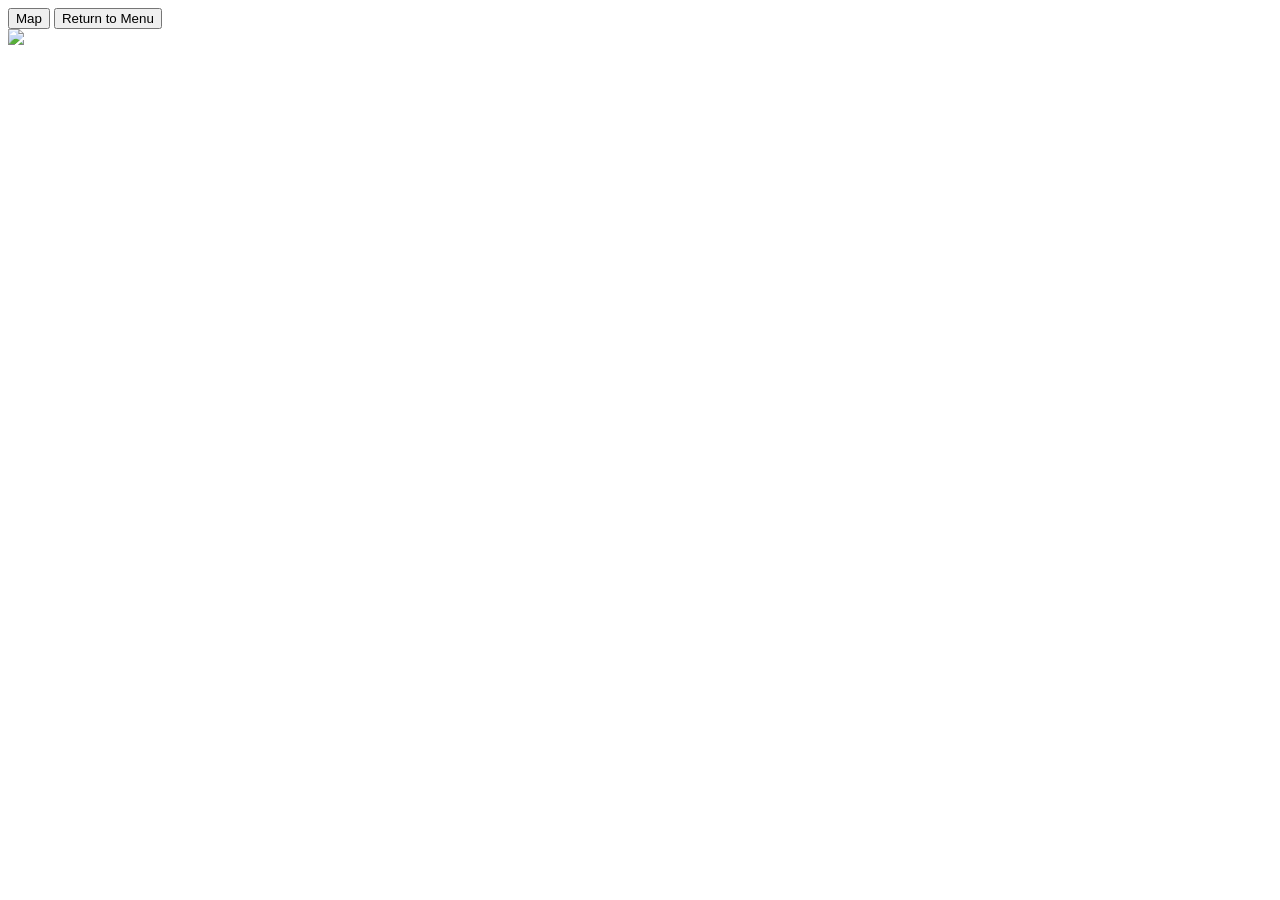
==== pages/rooms/frontEnt.html @ 1c6f824b "Rename frontEnt.html to pages/rooms/frontEnt.html" ====
<!DOCTYPE html>
<html>
  <head>
    <link rel = "stylesheet" href="../style.css">
  </head>
  <body>
    <div class="map" id = "map"> 
      <a class = "poi frontEnt current" id = "frontEntrance"> </a>
      <a class = "poi hallSpli" id = "hallSpli" href="./hallSpli.html"></a>
    </div>
    <div class = "helpBar"><button id = "togMap">Map</button>
    <a href="../index.html"> <button>Return to Menu</button> </a></div>
    <div class="room"> <img src="../../images/IMG_0586.jpeg"></div>
    <script src = "../index.js"></script>
  </body>
</html>
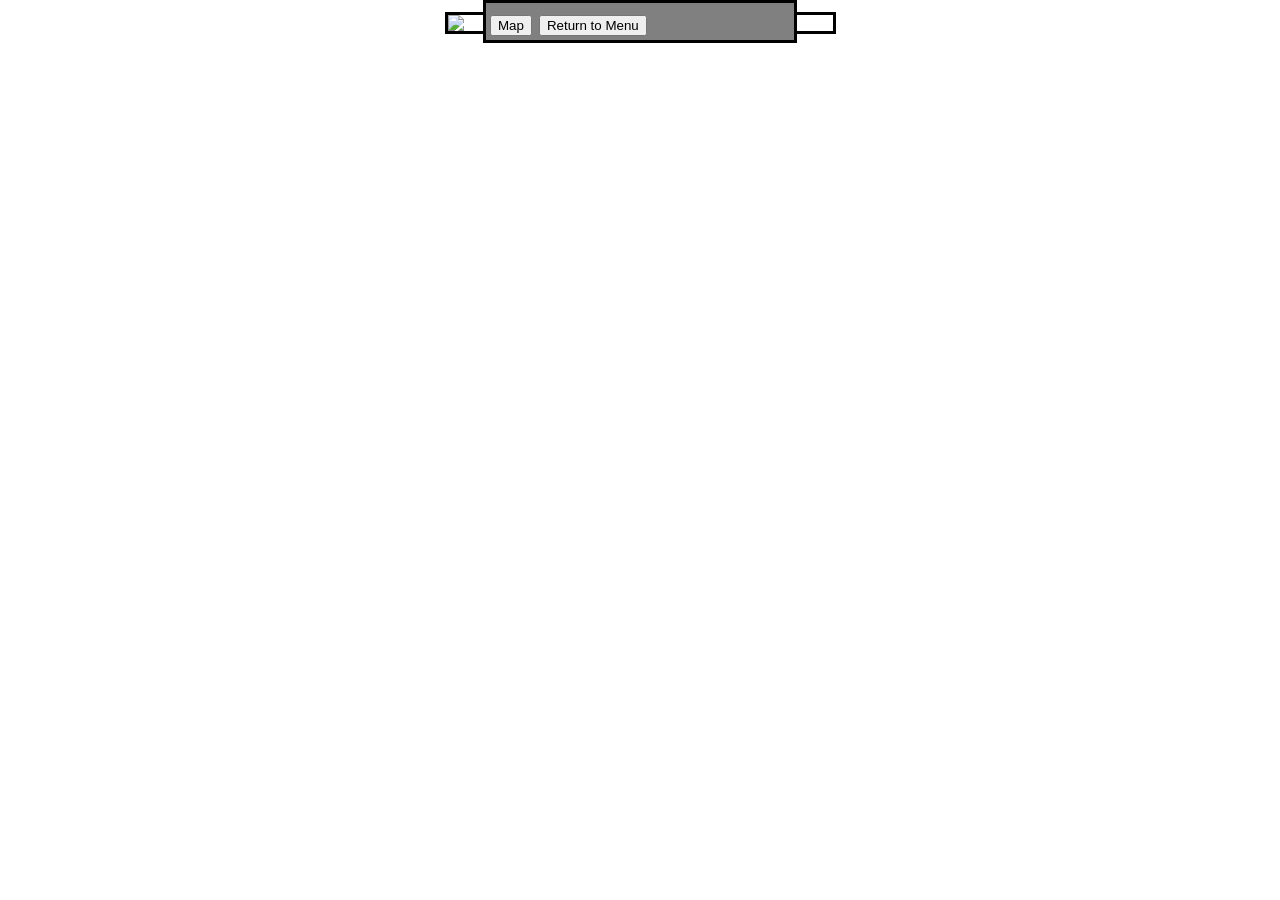
==== commit b2ff3774: "Update frontEnt.html" ====
--- a/pages/rooms/frontEnt.html
+++ b/pages/rooms/frontEnt.html
@@ -9,7 +9,7 @@
       <a class = "poi hallSpli" id = "hallSpli" href="./hallSpli.html"></a>
     </div>
     <div class = "helpBar"><button id = "togMap">Map</button>
-    <a href="../index.html"> <button>Return to Menu</button> </a></div>
+    <a href="../../index.html"> <button>Return to Menu</button> </a></div>
     <div class="room"> <img src="../../images/IMG_0586.jpeg"></div>
     <script src = "../index.js"></script>
   </body>
--- a/pages/style.css
+++ b/pages/style.css
@@ -0,0 +1,659 @@
+/* Main CSS File for Lake Catholic */
+
+/* Fonts */
+
+@import url('https://fonts.googleapis.com/css?family=DM+Serif+Display:400&display=swap');
+@import url('https://fonts.googleapis.com/css2?family=DM+Serif+Text&display=swap');
+@import url('https://fonts.googleapis.com/css?family=Source+Sans+Pro:400,600,700&display=swap');
+
+/* Font Families
+*  
+*  font-family: 'Source Sans Pro', sans-serif;
+*  font-family: 'DM Serif Display', serif;
+*  font-family: 'DM Serif Text', serif;
+*
+*/
+
+/* Base font size for calculating REMs:
+*
+*  20px
+*
+*/
+
+/* Color Variables */
+:root{
+	--green: #1D5C42;
+	--light_green: #BED600;
+	--dark_green: #124B33;
+	--black: #000000;
+	--white: #ffffff;
+	--discover_grey: #D1D4D3;
+	--callout_grey: #8E908F;
+	--dark_grey: #272727;
+}
+
+html, body{ font-family: 'Source Sans Pro', sans-serif; font-size: 125%; margin: 0; padding: 0; color: var(--black); position: relative;}
+
+html{ overflow-x: hidden; overflow-y: auto;}
+
+.flex{ display: flex;}
+
+.wrapper{ margin: 0 auto; max-width: 1280px; width: 90vw;}
+
+*.white{ color: var(--white);}
+
+.mobile{ display: none;}
+
+svg{ vertical-align: middle;}
+
+/* Headings */
+
+h1,h2,h3,h4,h5,h6, .tool_headline1, .tool_headline2{ margin: 0; padding: 0; font-family: 'DM Serif Display', serif;}
+
+h1{ font-size: 4.05rem; letter-spacing: -1.8px; line-height: 100%;}
+h2{ font-size: 1.65rem; line-height: 100%; color: var(--black);}
+h3, .tool_headline1{ font-size: 1.3rem; line-height: 138%; color: var(--black);}
+h4, .tool_headline2{ font-size: 1.15rem; line-height: 139%; color: var(--black);}
+h5{ font-size: 1rem; line-height: 139%; color: var(--black);}
+h6{ font-size: 0.8rem; line-height: 139%; color: var(--black); text-transform: uppercase; letter-spacing: 1px;}
+
+p{ font-size: 1rem; line-height: 150%; font-weight: 400; margin: 10px 0; padding: 0;}
+p.large{ font-size: 1.25rem; line-height: 140%;}
+a{ text-decoration: none; transition: all 0.3s;}
+#main_container ul, #main_container ol{ font-size: 1rem; line-height: 150%; font-weight: 400;}
+
+blockquote{ display: block; padding: 0.5rem 0 0.5rem 1rem; border-left: solid 2px var(--callout_grey); margin: 2rem 0; font-family: 'DM Serif Display', serif; font-size: 1.15rem; font-weight: 400; line-height: 150%;}
+blockquote > *{ font-family: 'DM Serif Display', serif !important; font-size: 1.15rem !important; line-height: 150% !important;}
+
+/* Custom Buttons */
+.button{ font-family: 'DM Serif Display', serif; color: var(--white); font-size: 1rem; background-color: var(--green); padding: 1rem 2rem; display: inline-flex; align-items: center; justify-content: center;}
+.button:hover{ background-color: var(--black); color: var(--light_green);}
+
+.button.dark{ background-color: var(--black); color: var(--light_green);}
+.button.dark:hover{ color: var(--green); background-color: var(--light_green);}
+
+.button span.button_icon{ display: inline-block; margin-left: 10px;}
+.button span.button_icon svg{ height: 10px; width: auto;}
+.button span.button_icon svg, .button span.button_icon svg *{ fill: var(--white) !important; transition: all 0.3s;}
+.button:hover span.button_icon svg, .button:hover span.button_icon svg *{ fill: var(--light_green) !important;}
+
+.button.dark span.button_icon svg, .button.dark span.button_icon svg *{ fill: var(--green) !important;}
+.button.dark:hover span.button_icon svg, .button.dark:hover span.button_icon svg *{ fill: var(--white) !important;}
+
+/** HEADER **/
+header{ position: absolute; top: 0; left: 0; width: 100%; padding: 0; margin: 0; z-index: 999;}
+.header_flex{ display: flex; justify-content: space-between; align-items: center; margin: 0 auto; width: 95%;}
+
+/* logo */
+.logo_container{ display: flex; padding: 1rem 0; min-width: 140px; max-width: 195px; width: 100%;}
+.logo_container a{ font-size: 0;}
+.logo_img{ display: block;}
+
+.header_right_top{ padding: 1.5rem 0;}
+
+/* nav bar (bar only) */
+#nav_panel{ display: flex;}
+
+/* utility links */
+.utility_links{ list-style: none; margin: 0; padding: 0; display: flex; align-items: center; justify-content: flex-end;}
+.utility_links li a{ display: flex; align-items: center; font-size: 0.9rem; color: var(--white); font-family: 'Source Sans Pro', sans-serif;}
+.utility_links li a:hover{ color: var(--light_green);}
+.utility_links li + li{ margin-left:1vw;}
+.utility_icon{ display: inline-block; padding-right: 10px;}
+.utility_links svg{ height: 20px; width: auto;}
+.utility_links svg, .utility_links svg *{ fill: var(--light_green);}
+
+/* search */
+.header_search_container{ margin-left: 1vw; position: relative;}
+
+/*EA* Temporarily Hide the Search feature */
+.header_search_container{ display:none; }
+
+.search_form_container{ display: none; position: absolute; top: 100%; right: 0; background-color: var(--green); padding: 1rem; z-index: 999; align-items: center; justify-content: center;}
+.search_form_container.search_open{ display: flex;}
+
+.search_icon{ font-size: 0; display: flex; height: calc(100% - 10px); width: calc(100% - 20px); align-items: center; justify-content: center; padding: 5px 10px;}
+.search_icon.search_open{ background-color: var(--green);}
+.close_search{ display: none;}
+.search_open .close_search{ display: block;}
+.search_open .open_search{ display: none;}
+.search_icon svg{ height: 16px; width: auto;}
+.search_icon svg, .search_icon svg *{ fill: #fff !important;}
+
+.search_form_container fieldset{ margin: 0; padding: 0; border: none; display: flex;}
+.search_form_container legend{ display: none;}
+.search_form_container button{ background: none; border: none; font-size: 0; appearance: none; padding: 10px; cursor: pointer;}
+.search_form_container button svg, .search_form_container button svg *{ fill: #fff !important;}
+
+/* FOOTER */
+footer{position: relative;background-color: var(--green);padding: 4rem 0 3rem 0;}
+.footer_wrapper{ margin: 0 auto; width: 82%; max-width: 1380px;}
+
+.footer_col.left_col{ width: 50%;}
+.footer_col.middle_col,.footer_col.right_col{ width: 25%;}
+
+.footer_col.left_col > *{ padding-right: 1rem;}
+h5.footer_title{ color: var(--light_green); font-size: 1.3rem; font-weight: 400; font-family: 'DM Serif Text', serif; line-height: 100%; letter-spacing: 0;}
+.footer_col.left_col p{ color: var(--white); font-size: 1.15rem; line-height: 143%; font-weight: 400; margin: 0;}
+h5.footer_title + *{ padding-top: 15px;}
+
+.affiliations_container{ margin-top: 1rem;}
+
+/* address and contact info */
+.footer_col address{ font-style: normal;}
+.address_line{ display: block;}
+.footer_col address, .address_line, .address_line a, .email_container, .email_container a{ font-size: 0.9rem; color: var(--white); font-weight: 400; line-height: 100%;}
+
+.footer_col address + .phone_numbers, address + .email_container, .phone_numbers + .email_container{ margin-top: 1.25rem;}
+.address_line + .address_line{ margin-top: 10px;}
+
+.contact_icon{ display: inline-block; margin-right: 10px; line-height: 100%; font-size: 0;}
+.contact_icon svg{ height: 15px; width: auto;}
+.contact_icon svg, .contact_icon svg *{ fill: var(--light_green) !important;}
+
+.contact_container a:hover{ color: var(--light_green);}
+
+/* footer quicklinks */
+.footer_quicklinks{ list-style: none; margin: 0; padding: 0;}
+.footer_quicklinks li + li{ padding-top: 10px;}
+.footer_quicklinks a{ color: var(--white); font-size: 0.9rem; line-height: 100%; font-weight: 400;}
+.footer_quicklinks a:hover{ color: var(--light_green);}
+
+/* footer social media */
+.footer_social_icons{align-items: center; justify-content: center; padding: 2rem 0;}
+.footer_social_icons a{ font-size: 0; margin: 0 0.5rem;}
+.footer_social_icons svg{ height: 20px; width: auto;}
+.footer_social_icons a svg, .footer_social_icons a svg *{ fill: var(--white); transition: all 0.3s;}
+.footer_social_icons a:hover svg, .footer_social_icons a:hover svg *{ fill: var(--light_green);}
+
+/* copyright and footer statement */
+.copyright_row{ color: var(--white); justify-content: center; font-size: 0.8rem; align-items: center;}
+.copyright_row img{ display: block; margin-left: 1rem;}
+
+.footer_statment{ color: var(--white); text-align: center; font-size: 0.8rem; margin-top: 1.5rem;}
+
+.copyright_row p, .footer_statment p{ font-size: 0.8rem; text-align: center; font-size: 0.8rem;}
+
+/* STICKY CTA BUTTONS */
+.cta_button_container{ position: fixed; right: 0; z-index: 100; transform: translateY(-50%);}
+
+.homepage .cta_button_container{ top: 55vh; /* transform: translateY(-50%); */}
+.inside_page .cta_button_container{ }
+
+.cta_button_container.no_banner{ transform: translateY(50%);}
+
+.cta_item{ width: 161px; text-align: center; box-shadow: 0 3px 5px rgba(0,0,0,0.3); box-sizing: border-box; border: thin solid var(--light_green); border-right: none;}
+.cta_item, .cta_item *{ transition: all 0.3s;}
+.cta_item + .cta_item{ margin-top: 10px;}
+.cta_item a{ color: var(--white); font-size: 1rem; font-weight: 400; font-family: 'DM Serif Text', serif; padding: 1rem 0; background-color: var(--green); display: block;}
+
+.cta_item a:hover{ background-color: var(--black); /* transform: scaleX(1.1); */ color: var(--light_green);}
+
+/* INSIDE PAGES */
+
+/* banner */
+.banner{ background-color: var(--green); border-bottom: solid 23px var(--green); position: relative; }
+.banner::before{ content:""; background: linear-gradient(0deg, rgba(0,0,0,0.76) 0%, rgba(132,132,132,0) 45.19%, #000000 100%); position: absolute; top: 0; left: 0; z-index: 2; width: 100%; height: 100%;}
+
+.page_title_container{ position: relative; z-index: 3; text-align: center; margin: 0 auto; max-width: 1280px; width: 90vw; padding: 4rem 0;}
+h1.page_title{ font-size: 4.05rem; color: var(--white); letter-spacing: -1.8px; font-weight: 400;}
+
+.banner_photo_container{ overflow: hidden; position: absolute; top: 0; left: 0; z-index: 1; width: 100%; height: 100%;}
+.banner_photo_container img{ display: block; width: 100%; height: 100%; object-fit: cover;}
+
+/* general and page layouts */
+#main_container{ padding: 3rem 0;}
+
+.middle_column a, .right_column a{ color: var(--green); text-decoration: underline;}
+
+#main_container .button{ margin: 1rem; text-decoration: none; color: var(--white);}
+
+.left_column, .middle_column, .right_column{ display: inline-block; vertical-align: top; box-sizing: border-box;}
+
+.left_column{ width: 236px;}
+
+.middle_column{ width: 100%;}
+.middle_column.with_both{ width: calc(100% - 236px - 189px - 3rem); padding: 0 1rem 0 2rem;}
+.middle_column.with_left{ padding: 0 0 0 2rem; width: calc(100% - 236px - 2rem);}
+.middle_column.with_right{ padding: 0 1rem 0 0; width: calc(100% - 189px - 1rem);}
+
+.right_column{ width: 189px;}
+
+.right_content{ font-size: 16px;}
+
+/* tool specific */
+.social_icon_bar a,.staff_sec tr td a{ text-decoration: none !important;}
+
+.detail_profiles .staff_header .profile ul li a, .dir-head-link{ color: #fff !important; text-decoration: none !important;}
+
+/* inside nav */
+.mobile_menu_toggle{ display: none;}
+
+#menu{ border-left: solid thin #E1E1E1;}
+
+#menu ul{ list-style: none; margin: 0; padding-left: calc(1rem + 7px);}
+#menu li{ position: relative; line-height: 100%; font-size: 0;}
+
+#menu li ul{ border-left: solid thin #E1E1E1; display: none;}
+
+.inside_nav_toggle{ display: inline-block; margin-left: 1.5rem; background: none; border: none; appearance: none;}
+.inside_nav_toggle svg{ height: 8px; width: auto; transition: all 0.3s;}
+.inside_nav_toggle.active svg{ transform: rotate(180deg);}
+.inside_nav_toggle svg, .inside_nav_toggle svg *{ fill: var(--green) !important;}
+
+span.menu_category_heading{ font-size: 1.3rem; font-family: 'DM Serif Display', serif; font-weight: 400; color: var(--green); padding: 0 0 0 1rem; display: block; border-left: solid var(--green) 7px;}
+
+#menu li a{ font-size: 0.9rem; text-decoration: none; font-weight: 400; transition: all 0.3s; color: var(--green); display: inline-block; margin: 15px 0; line-height: 100%;}
+
+#menu li ul li a.ln2_top, #menu li ul li a.ln3_top{ margin-top: 0;}
+#menu li ul li.leftnav_first3, #menu li ul li.leftnav_first2{ margin-top: 15px;}
+#menu li ul li a.ln2_bottom, #menu li ul li a.ln3_bottom{ margin-bottom: 0;}
+#menu li ul li.leftnav_last3, #menu li ul li.leftnav_last2{ margin-bottom: 15px;}
+
+/* #menu li.leftnav_last3, #menu li.leftnav_last2{ margin-bottom: 15px;} */
+
+#menu li a:hover{ font-weight: 700;}
+
+#menu li > .flex{ align-items: center;}
+
+/* HOME PAGE */
+
+/* general items */
+h3.section_title{ font-size: 1.65rem; letter-spacing: 4.3px; text-transform: uppercase; line-height: 100%; margin-bottom: 2rem; text-align: center; font-weight: 400;}
+.homepage_section h3.section_title{ color: var(--white);}
+
+/* Hero */
+.hero_slidehshow_container{ position: relative;}
+
+.slide_img::before{ content:""; position: absolute; z-index: 2; width: 100%; height: 100%; top: 0; left: 0; background: linear-gradient(0deg, rgba(0,0,0,0.76) 0%, rgba(132,132,132,0) 45.19%, #000000 100%);}
+
+.slide_img{ position: relative; z-index: 1; height: 100vh; max-height: 1095px; min-height: 650px; overflow: hidden;}
+.slide_img img{ display: block; width: 100%; height: 100%; object-fit: cover; position: relative; z-index: 1;}
+
+.slide_content_containter{ position: absolute; top: 55%; margin: 0 auto; text-align: center; transform: translateY(-50%); z-index: 3; width: 100%; text-align: center;}
+
+h2.hero_title, .slide_content_containter p{ color: var(--white); width: 70%; margin: 0 auto;}
+
+h2.hero_title{ font-family: 'DM Serif Display', serif; font-size: 4.5rem; letter-spacing: -2px; line-height: 100%; font-weight: 400; }
+.slide_content_containter p{ font-size: 1.15rem; line-height: 143%; padding: 0;}
+
+h2.hero_title + .slide_content_containter p{ padding: 1rem 0 0 0;}
+.slide_content_containter p + .button{ margin: 1rem 0 0 0;}
+
+#hero_nav{ position: absolute; bottom: 1rem; margin: 0 auto; display: flex; justify-content: center; align-items: center; z-index: 3; left: 50%; transform: translateX(-50%);}
+#hero_nav button{ background: none; border: none; margin: 0; padding: 0;}
+#hero_nav button + button{ margin-left: 1rem;}
+#hero_nav button svg{ height: 30px; width: auto;}
+#hero_nav button svg, #hero_nav button svg *{ fill: var(--white);}
+#hero_nav button:hover svg, #hero_nav button:hover svg *{ fill: var(--light_green);}
+
+/* Home Section 1 - Mission and Blog Section */
+#homepage_section_1{ background-color: var(--black); padding: 2rem 0 3.5rem;}
+
+/* mission */
+#section_1_top{ position: relative; text-align: center; min-height: 300px; display: flex; align-items: center;}
+#section_1_top::before{ content:""; position: absolute; left: 50%; top: 50%; transform: translateX(-50%) translateY(-50%); background-image: url(custom/images/section1_watemark.png); background-size: cover; width: 315px; height: 300px; background-repeat: no-repeat; z-index: 1;}
+
+#section_1_top p{ color: var(--white); font-size: 1.85rem; letter-spacing: -0.31px; line-height: 114%; position: relative; z-index: 2;}
+
+/* blog section */
+.blog_feed_container{ display: flex; margin: 0 auto; max-width: 1280px; width: 90vw;}
+
+.blog_left{ width: 70%; box-sizing: border-box; position: relative; justify-content: flex-end;}
+.blog_right{ width: 30%; box-sizing: border-box; position: relative;}
+.blog_right .blog_title_box + .blog_title_box{ padding-top: 2rem;}
+
+.blog_left + .blog_right{ margin-left: 2rem;}
+
+.blog_photo_container, .blog_title_box{ position: relative;}
+.home_post_tile_link, .blog_photo_container a{ font-size: 0; position: absolute; width: 100%; height: 100%; z-index: 4;}
+
+.blog_title_box_content{ position: relative; z-index: 2; background-color: var(--callout_grey); box-sizing: border-box; padding: 1.5rem; height: 100%;}
+h4.blog_post_title{ font-size: 1.65rem; letter-spacing: -0.5px; color: var(--white); line-height: 112%; font-weight: 600; font-family: 'Source Sans Pro', sans-serif;}
+p.blog_post_meta{ color: var(--light_green); font-size: 0.9rem; line-height: 100%; letter-spacing: 1.5px; font-family: 'DM Serif Text', serif; text-transform: uppercase;}
+h4.blog_post_title + p.blog_post_meta{ margin-bottom: 10px;}
+
+.blog_left .blog_title_box{ position: absolute; left: 0; top: 0; z-index: 2; width: 40%;}
+.blog_left .blog_title_box::before{ content:""; position: absolute; z-index: 0; width: 72px; height: 72px; left: -12px; bottom: -12px; background-color: var(--light_green);}
+.blog_left .blog_photo_container{ width: 66%; position: relative; z-index: 1; overflow: hidden;}
+.blog_left .blog_photo_container img{ display: block; width: 100%; height: 100%; object-fit: cover;}
+
+.blog_right .blog_title_box::before{ content:""; position: absolute; z-index: 0; width: 72px; height: 72px; left: -12px; top: -12px; background-color: var(--light_green);}
+.blog_right .blog_title_box::after{ content:""; position: absolute; z-index: 0; width: 72px; height: 72px; right: -12px; bottom: -12px; background-color: var(--light_green);}
+
+.blog_right .blog_title_box + .blog_title_box::before{ transform: translateY(2rem);}
+
+.button_row{ text-align: center; margin: 3rem 0 0 0;}
+
+/* Home section 2 */
+
+#homepage_section_2{ position: relative; padding: 3rem 0; background-color: var(--green);}
+
+#homepage_section_2 > .wrapper > *:first-child{ margin-top: 0;}
+#homepage_section_2 > .wrapper > *:last-child{ margin-bottom: 0;}
+
+/* quotes carousel */
+.quotes_section{ margin: 4rem 0;}
+
+.quote_item{ text-align: center;}
+.quote_item > span{ display: block; color: var(--white);}
+
+.quote_text{ font-size: 4.5rem; letter-spacing: -2px; line-height: 100%; font-family: 'DM Serif Display', serif; font-weight: 400;}
+
+.quote_author{ font-size: 1.15rem; line-height: 100%;}
+
+.quote_text + .quote_author{ padding-top: 1.5rem;}
+
+#quotes_nav{ text-align: center; margin: 2rem 0 0 0;}
+#quotes_nav button{ background: none; border: none; margin: 0; padding: 0;}
+#quotes_nav button + button{ margin-left: 1rem;}
+#quotes_nav button svg{ height: 30px; width: auto;}
+#quotes_nav button svg, #quotes_nav button svg *{ fill: var(--white);}
+#quotes_nav button:hover svg, #quotes_nav button:hover svg *{ fill: var(--light_green);}
+
+/* callouts */
+
+.callouts_container{ margin: 3rem 0;}
+
+.callout_item{ width: 33.33333333%; box-sizing: border-box; position: relative;}
+.callout_item + .callout_item{ margin-left: 3rem;}
+
+.callout_item::before{ content:""; position: absolute; z-index: 2; background: linear-gradient(180deg, rgba(132,132,132,0) 40%, #000000 100%); width: 100%; height: 100%; bottom: 0; left: 0; transition: all 0.2s;}
+.callout_item:hover::before{ background: linear-gradient(180deg, rgba(132,132,132,0) 40%, #8e908f 100%);}
+
+.callout_item::after{ content:""; position: absolute; z-index: 0; width: 72px; height: 72px; right: -12px; bottom: -12px; background-color: var(--light_green); transition: all 0.2s;}
+.callout_item:hover::after{ width: calc(100% + 24px); height: calc(100% + 24px); top: -12px; left: -12px; background-color: var(--callout_grey);}
+
+.callout_img{ width: 100%; overflow: auto; position: relative; z-index: 1;}
+.callout_img img{ display: block; width: 100%; height: 100%; object-fit: cover;}
+
+.callout_content{ position: absolute; text-align: center; color: var(--white); left: 0; bottom: 1.5rem; z-index: 3; padding: 0 1rem; width: 100%; box-sizing: border-box;}
+
+h3.callout_title{ color: var(--white); font-size: 2.1rem; line-height: 100%; font-family: "DM Serif Display", serif; font-weight: 400;}
+p.callout_text{ font-size: 0.75rem; line-height: 153%;}
+a.callout_link{ color: var(--light_green); font-size: 0.9rem; line-height: 100%; display: flex; align-items: center; justify-content: center;}
+a.callout_link .link_icon{ display: inline-block; margin-left: 5px;}
+a.callout_link .link_icon svg{ height: 15px; width: auto;}
+a.callout_link .link_icon svg, a.callout_link .link_icon svg *{ fill: var(--green) !important;}
+
+.callout_item_link{ position: absolute; z-index: 4; top: 0; left: 0; width: 100%; height: 100%; font-size: 0;}
+
+/* events section */
+section.events{ margin: 5rem 0;}
+.events_heading_row{ justify-content: space-between;}
+
+.events_heading_row h3.section_title{ text-transform: none; font-size: 2.1rem; letter-spacing: 0; line-height: 100%; font-family: 'DM Serif Display', serif; margin:0; text-align: left; font-weight: 400;}
+
+.home_event_feed_container{ margin: 2rem 0;}
+.home_event_feed{ display: flex;}
+
+.event_item{ box-sizing: border-box; border-top: #3F8266 solid 1px; padding: 1rem 0; align-items: center;}
+.event_item:last-child{ border-bottom: #3F8266 solid 1px;}
+
+.events_col{ width: 100%;}
+.events_col + .events_col{ margin-left: 2rem;}
+
+.date{ background-color: var(--light_green); color: var(--green); display: flex; align-items: center; justify-content: center; text-align: center; flex-direction: column; width: 60px; height: 60px;}
+.date span{ display: block;}
+.date span.day_mon{ font-size: 0.7rem; text-transform: uppercase; font-weight: 700;}
+.date span.day_num{ font-size: 1.3rem; font-family: 'DM Serif Display',serif; letter-spacing: -1.3px; line-height: 100%;}
+
+.date + .event_content{ padding-left: 1rem;}
+.event_content{ box-sizing: border-box; padding-right: 1rem; width: calc(100% - 1rem - 60px);}
+h5.event_title, h5.event_title *{ color: var(--white); font-size: 1.5rem; letter-spacing: -0.5px; line-height: 110%; font-weight: 400;}
+h5.event_title a:hover{ color: var(--light_green);}
+
+.event_button_container{ display: none;}
+
+/* Discover Section - shows on all pages */
+#homepage_discover_section{ background-color: var(--discover_grey); padding: 3rem 0;}
+
+#homepage_discover_section > .wrapper{ display: flex; align-items: center; justify-content: space-between; max-width: 945px;}
+
+.discover_text_container{ max-width: 540px;}
+h2.discover_title{ font-weight: 400; font-size: 2.55rem; letter-spacing: -1px; color: var(--black); line-height: 100%;}
+.discover_text_container p{ font-size: 1.15rem; line-height: 143%; color: var(--dark_grey);}
+
+.discover_buttons{ display:flex; flex-direction: column; text-align: center;}
+.discover_buttons .button + .button{ margin-top: 1rem;}
+
+/**************************************
+****** MEDIA QUERIES
+***************************************/
+
+@media all and (max-width: 1400px){
+	.logo_container{ max-width: 150px;}
+	
+	h2.hero_title, .slide_content_containter p{ width: 85%;}
+	h2.hero_title{ font-size: 3.5rem;}
+	
+	/* blog section */
+	h4.blog_post_title{ font-size: 1.3rem;}
+	
+	/* banner */
+	h1.page_title{ font-size: 2.1rem;}
+}
+
+@media all and (max-width: 1024px){
+	.desktop{ display: none;}
+	.mobile{ display: block;}
+	
+	html.nav_open{ overflow: hidden;}
+	
+	/* HEADER */
+	.header_right_top .utility_links{display: none;}
+	
+	.mobile_logo_container{ order: 2; }
+	.mobile_logo_container > a{ font-size: 0;}
+	.mobile_logo_container img{ display: block;}
+	
+	.header_search_container{ order: 1;}
+	
+	.togglemenu{ order: 3;}
+	
+	.nav_bar{ align-items: center; justify-content: space-between;}
+	
+	.header_right{ width: 100%;}
+	.header_right_top{ display: none;}
+	
+	.mobile_utility_links{ list-style: none; margin: 0 auto; padding: 2rem 1rem; text-align: center;}
+	.mobile_utility_links li{ display: flex; align-items: center; justify-content: center; }
+	.mobile_utility_links li a{ color: var(--white); font-size: 1rem; font-family: 'Source Sans Pro', sans-serif; font-weight: 400;}
+	.mobile_utility_links li + li{ margin-top: 0.75rem;}
+	
+	.utility_icon svg{ height: 20px; width: auto;}
+	.utility_icon svg, .utility_icon svg *{ fill: var(--light_green);}
+	
+	.cta_button_container{ display: none;}
+	
+	/* search */
+	.search_icon svg{ height: 24px; width: auto;}
+	
+	.search_form_container{ left: 0; right: auto; width: calc(95vw - 2rem - 20px);}
+	.search_form_container form, .search_form_container form input{ width: 100%;}
+	
+	/* FOOTER */
+	footer{ padding: 2rem 0 2rem 0;}
+	h5.footer_title, .footer_col.right_col{ display: none;}
+	
+	.footer_col.left_col, .footer_col.middle_col, .footer_col.right_col{ width: 100%; text-align: center;}
+	.footer_col.left_col > *{ padding-right: 0;}
+	.footer_cols{ flex-direction: column; align-items: center;}
+	
+	.contact_container .flex{ text-align: left; justify-content: center;}
+	
+	/* INSIDE PAGES */
+	.banner{ border-bottom: none;}
+	
+	/* general and layouts */
+	.left_column, .middle_column, .right_column{ width: 100% !important;}
+	
+	.middle_column.with_both, .middle_column.with_left, .middle_column.with_right{ padding: 0;}
+	
+	.right_column{ margin-top: 4rem; padding-top: 4rem; border-top: solid 12px var(--discover_grey);}
+	
+	/* inside nav */
+	#main_container .mobile_menu_toggle{ display: block; text-align: center; background-color: var(--green); color: var(--white); font-size: 1.15rem; font-family: 'DM Serif Text', serif; font-weight: 400; padding: 1rem; margin-bottom: 2rem; text-decoration: none;}
+	.menu_toggle_icon{ display: inline-block; margin-left: 10px;}
+	#main_container .mobile_menu_toggle svg{ height: 8px; width: auto; transition: all 0.3s;}
+	#main_container .mobile_menu_toggle svg, #main_container .mobile_menu_toggle svg *{ fill: var(--white);}
+	#main_container .mobile_menu_toggle.active svg{ transform: rotate(180deg);}
+	
+	#menu{ display: none; margin-bottom: 2rem;}
+	
+	
+	/* HOME PAGE */
+	
+	/* hero */
+	.slide_img{ height: 600px; width: 100%; overflow: hidden;}
+	.slide_img img{ width: 100%; height: 100%; object-fit: cover;}
+	
+	h2.hero_title, .slide_content_containter p{ width: 95%;}
+	h2.hero_title{ font-size: 2.1rem;}
+	
+	#section_1_top p{ font-size: 1.15rem;}
+	
+	/* blog section */
+	.blog_feed_container{  max-width: 100%; width: 100%;}
+	.blog_feed_container, .blog_left{ flex-direction: column; justify-content: center; align-items: center;}
+	.blog_left{ width: 100%; display: block; max-width: 600px; margin: 0 auto;}
+	.blog_right{ display: none;}
+	.blog_left .blog_title_box{ max-width: 340px; margin: 0 0 0 auto; position: relative; top: auto; lefT: auto; width:100%;}
+	.blog_left .blog_photo_container{ width: 90%; max-width: 600px; margin: -12px auto 0 0;}
+	
+	.pencil_icon{ background-color: var(--green); width: 65px; height: 65px; border-radius: 50%; display: flex; align-items: center; justify-content: center; position: absolute; top: -12px; right: 12px; z-index: 3;}
+	.pencil_icon svg{ height: 20px; width: auto;}
+	.pencil_icon svg, .pencil_icon svg *{ fill: var(--white) !important;}
+	
+	/* quotes section */
+	.quote_text{ font-size: 2.1rem; }
+	
+	/* callouts section */
+	.callouts_container{ flex-direction: column; align-items: center; justify-content: center; margin: 2rem 0; padding: 0; }
+	.callout_item{ width: 100%; max-width: 335px;}
+	.callout_item + .callout_item{ margin-left: 0; margin-top: 2rem;}	
+	
+	.callout_img{ height: 300px;}
+	
+	/* events section */
+	section.events{ margin: 3rem 0;}
+	
+	h5.event_title, h5.event_title *{ font-size: 1.3rem;}
+	
+	.event_button.mobile{ display: inline-flex !important;}
+	
+	.events_col:nth-child(2){ display: none;}
+	
+	.events_heading_row{ justify-content: center;}
+	.event_button_container{ text-align: center; display: block;}
+	
+	/* discover section */
+	#homepage_discover_section > .wrapper{ flex-direction: column; align-items: center;}
+	
+	.discover_buttons{ flex-direction: row; flex-wrap: wrap;}
+	.discover_buttons .button + .button{ margin-top: 10px;}
+	.discover_buttons .button{ margin: 10px;}
+}
+
+@media all and (max-width: 767px) {
+	
+	/* fix for hero video on devices that won't autoplay */
+	.hero.has_hero_video{ padding-top: 175px; background-color: #000;}
+	
+}
+
+body{
+  margin: 0;
+}
+.topBar{
+  background-image:linear-gradient( black 0%, rgb(29,91,65) 50%, black 100%);
+  width:100vw;
+  height:200px;
+}
+.greenBar{
+  background-color: rgb(29,92,66);
+  display:block;
+  width:100vw;
+  height:20px;
+}
+.botGrey{
+  background-color:rgb(209,212,211);
+}
+footer{
+  padding: 2rem 0 2rem 0;
+  background-color:rgb(29,92,66);
+  display:block;
+}
+
+.map{
+  position:absolute;
+  top:55%;
+  left:50%;
+  transform:translate(-50%,-50%);
+  aspect-ratio: 1/1;
+  background:grey;
+  background-repeat: no-repeat;
+  background-image: url(../images/map.png);
+  background-position: 55% -10%;
+  background-size:180%;
+  max-width:500px;
+  width:80vw;
+  border:solid;
+ display:none;
+  z-index:  2;
+}
+.poi{
+  transform: translate(-50%,-50%);
+  position: absolute;
+cursor:grab;
+  display:block;
+  aspect-ratio: 1/1;
+  width:3%;
+  background-color:green;
+  border-radius:50%;
+  border:solid 1px;
+}
+.poi:active{cursor:grabbing;}
+
+.frontEnt{
+  top:78%;
+  left:49.5%;
+}
+.hallSpli{
+   top:31%;
+  left:49.5%;
+}
+.helpBar{
+  border: solid 3px;
+  padding:4px;
+  max-width:300px;
+  position: relative;
+  margin:auto;
+  z-index:3;
+  background-color:grey;
+}
+.room{
+  display:flex;
+  align-items:center;
+  justify-content:center;
+  aspect-ratio:1/1;
+  position: absolute;
+  transform: translate(-50%,-50%);
+  top:54%;
+  left:50%;
+  width:80%;
+  max-width:500px;
+  z-index:1;
+}
+.current{
+  background-color:white;
+  cursor:initial;
+}
+.current:active{
+  cursor: initial;
+}
+img{
+  width:77%;
+  border:solid 3px;
+  
+}
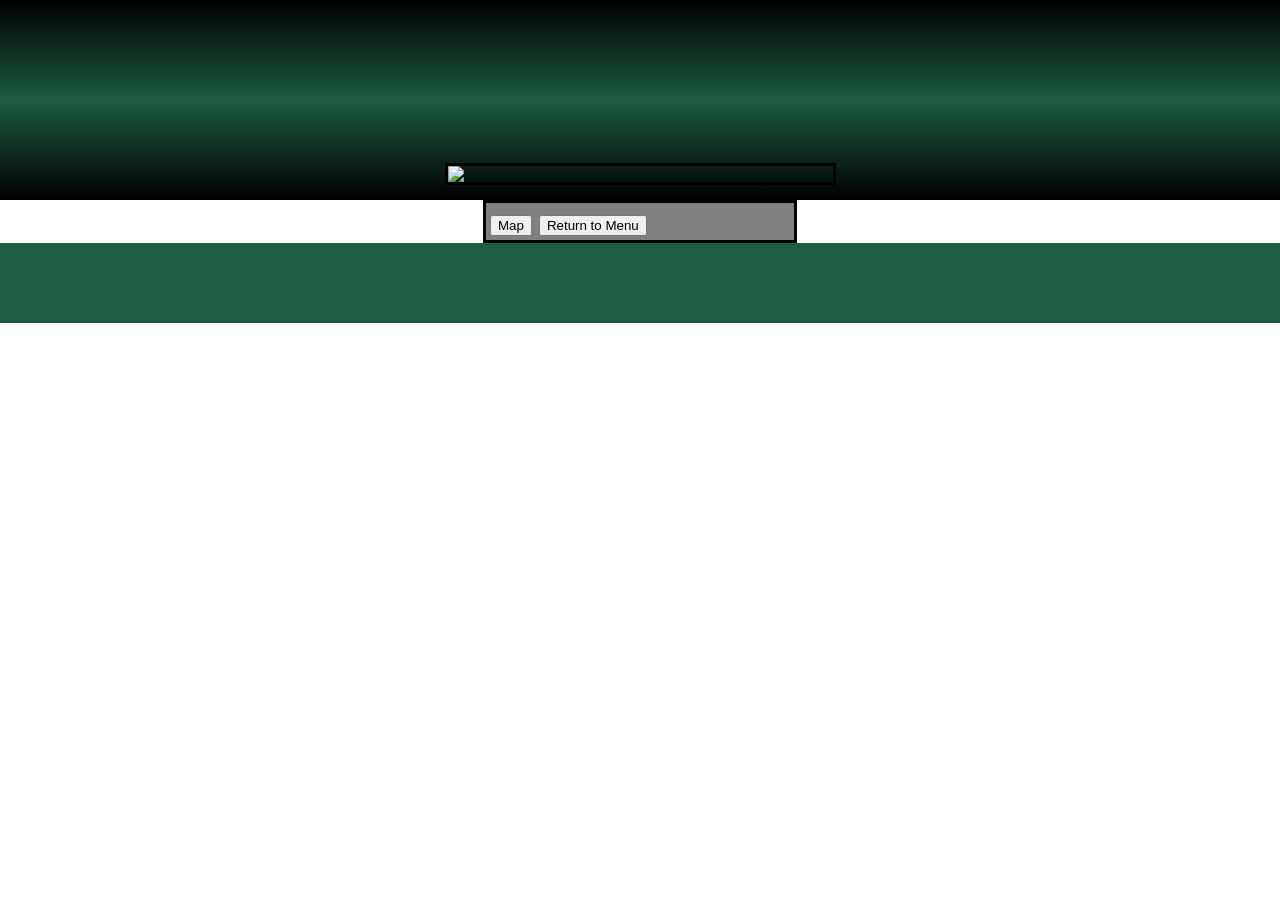
==== commit d26e7916: "Add topBar and footer to frontEnt.html" ====
--- a/pages/rooms/frontEnt.html
+++ b/pages/rooms/frontEnt.html
@@ -4,6 +4,7 @@
     <link rel = "stylesheet" href="../style.css">
   </head>
   <body>
+    <div class="topBar"></div>
     <div class="map" id = "map"> 
       <a class = "poi frontEnt current" id = "frontEntrance"> </a>
       <a class = "poi hallSpli" id = "hallSpli" href="./hallSpli.html"></a>
@@ -12,6 +13,7 @@
     <a href="../../index.html"> <button>Return to Menu</button> </a></div>
     <div class="room"> <img src="../../images/IMG_0586.jpeg"></div>
     <script src = "../index.js"></script>
+    <footer></footer>
   </body>
 </html>
   
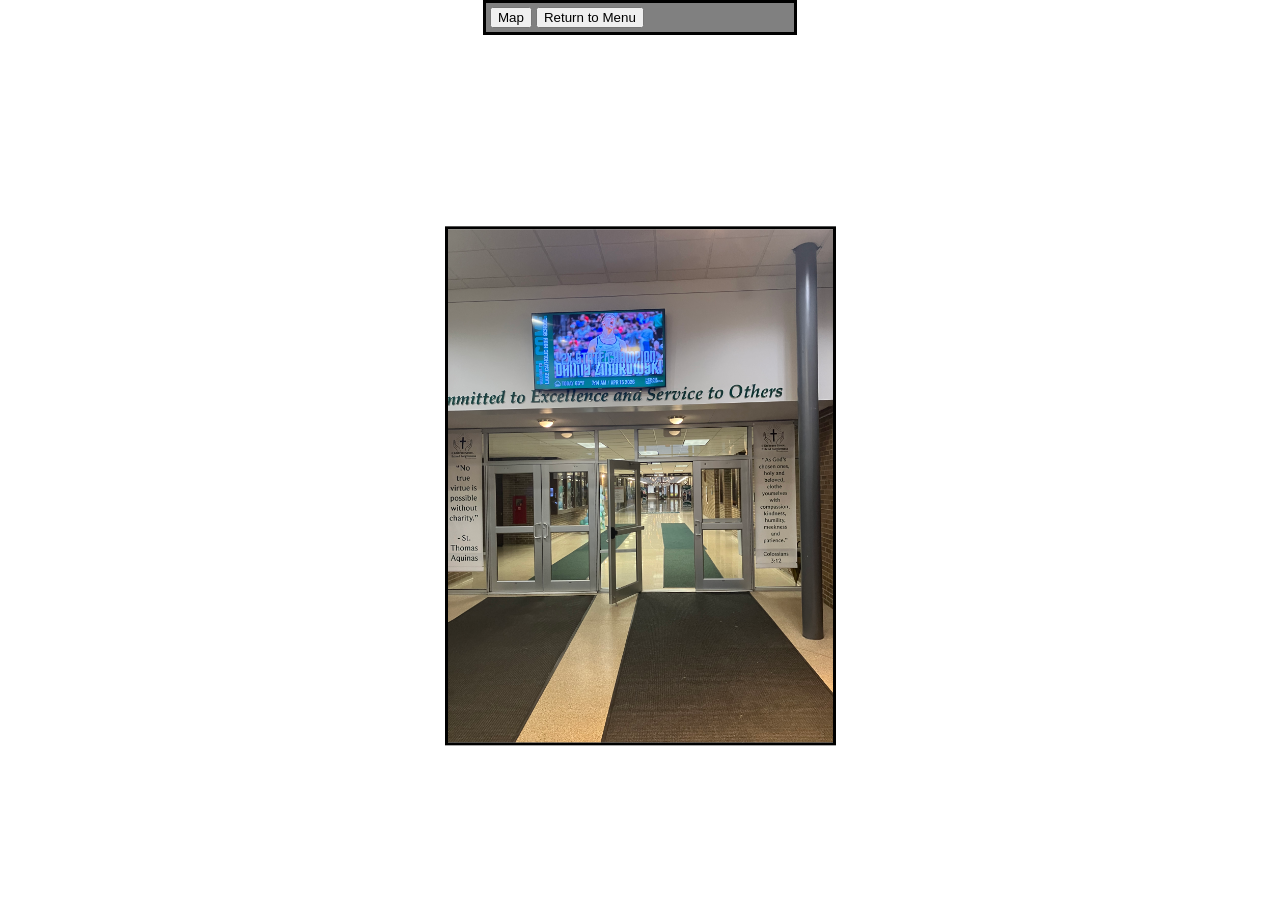
==== commit a838cb3c: "Remove empty divs and footer from frontEnt.html" ====
--- a/pages/rooms/frontEnt.html
+++ b/pages/rooms/frontEnt.html
@@ -4,7 +4,7 @@
     <link rel = "stylesheet" href="../style.css">
   </head>
   <body>
-    <div class="topBar"></div>
+    
     <div class="map" id = "map"> 
       <a class = "poi frontEnt current" id = "frontEntrance"> </a>
       <a class = "poi hallSpli" id = "hallSpli" href="./hallSpli.html"></a>
@@ -13,7 +13,7 @@
     <a href="../../index.html"> <button>Return to Menu</button> </a></div>
     <div class="room"> <img src="../../images/IMG_0586.jpeg"></div>
     <script src = "../index.js"></script>
-    <footer></footer>
+    
   </body>
 </html>
   
--- a/pages/style.css
+++ b/pages/style.css
@@ -1,567 +1,3 @@
-/* Main CSS File for Lake Catholic */
-
-/* Fonts */
-
-@import url('https://fonts.googleapis.com/css?family=DM+Serif+Display:400&display=swap');
-@import url('https://fonts.googleapis.com/css2?family=DM+Serif+Text&display=swap');
-@import url('https://fonts.googleapis.com/css?family=Source+Sans+Pro:400,600,700&display=swap');
-
-/* Font Families
-*  
-*  font-family: 'Source Sans Pro', sans-serif;
-*  font-family: 'DM Serif Display', serif;
-*  font-family: 'DM Serif Text', serif;
-*
-*/
-
-/* Base font size for calculating REMs:
-*
-*  20px
-*
-*/
-
-/* Color Variables */
-:root{
-	--green: #1D5C42;
-	--light_green: #BED600;
-	--dark_green: #124B33;
-	--black: #000000;
-	--white: #ffffff;
-	--discover_grey: #D1D4D3;
-	--callout_grey: #8E908F;
-	--dark_grey: #272727;
-}
-
-html, body{ font-family: 'Source Sans Pro', sans-serif; font-size: 125%; margin: 0; padding: 0; color: var(--black); position: relative;}
-
-html{ overflow-x: hidden; overflow-y: auto;}
-
-.flex{ display: flex;}
-
-.wrapper{ margin: 0 auto; max-width: 1280px; width: 90vw;}
-
-*.white{ color: var(--white);}
-
-.mobile{ display: none;}
-
-svg{ vertical-align: middle;}
-
-/* Headings */
-
-h1,h2,h3,h4,h5,h6, .tool_headline1, .tool_headline2{ margin: 0; padding: 0; font-family: 'DM Serif Display', serif;}
-
-h1{ font-size: 4.05rem; letter-spacing: -1.8px; line-height: 100%;}
-h2{ font-size: 1.65rem; line-height: 100%; color: var(--black);}
-h3, .tool_headline1{ font-size: 1.3rem; line-height: 138%; color: var(--black);}
-h4, .tool_headline2{ font-size: 1.15rem; line-height: 139%; color: var(--black);}
-h5{ font-size: 1rem; line-height: 139%; color: var(--black);}
-h6{ font-size: 0.8rem; line-height: 139%; color: var(--black); text-transform: uppercase; letter-spacing: 1px;}
-
-p{ font-size: 1rem; line-height: 150%; font-weight: 400; margin: 10px 0; padding: 0;}
-p.large{ font-size: 1.25rem; line-height: 140%;}
-a{ text-decoration: none; transition: all 0.3s;}
-#main_container ul, #main_container ol{ font-size: 1rem; line-height: 150%; font-weight: 400;}
-
-blockquote{ display: block; padding: 0.5rem 0 0.5rem 1rem; border-left: solid 2px var(--callout_grey); margin: 2rem 0; font-family: 'DM Serif Display', serif; font-size: 1.15rem; font-weight: 400; line-height: 150%;}
-blockquote > *{ font-family: 'DM Serif Display', serif !important; font-size: 1.15rem !important; line-height: 150% !important;}
-
-/* Custom Buttons */
-.button{ font-family: 'DM Serif Display', serif; color: var(--white); font-size: 1rem; background-color: var(--green); padding: 1rem 2rem; display: inline-flex; align-items: center; justify-content: center;}
-.button:hover{ background-color: var(--black); color: var(--light_green);}
-
-.button.dark{ background-color: var(--black); color: var(--light_green);}
-.button.dark:hover{ color: var(--green); background-color: var(--light_green);}
-
-.button span.button_icon{ display: inline-block; margin-left: 10px;}
-.button span.button_icon svg{ height: 10px; width: auto;}
-.button span.button_icon svg, .button span.button_icon svg *{ fill: var(--white) !important; transition: all 0.3s;}
-.button:hover span.button_icon svg, .button:hover span.button_icon svg *{ fill: var(--light_green) !important;}
-
-.button.dark span.button_icon svg, .button.dark span.button_icon svg *{ fill: var(--green) !important;}
-.button.dark:hover span.button_icon svg, .button.dark:hover span.button_icon svg *{ fill: var(--white) !important;}
-
-/** HEADER **/
-header{ position: absolute; top: 0; left: 0; width: 100%; padding: 0; margin: 0; z-index: 999;}
-.header_flex{ display: flex; justify-content: space-between; align-items: center; margin: 0 auto; width: 95%;}
-
-/* logo */
-.logo_container{ display: flex; padding: 1rem 0; min-width: 140px; max-width: 195px; width: 100%;}
-.logo_container a{ font-size: 0;}
-.logo_img{ display: block;}
-
-.header_right_top{ padding: 1.5rem 0;}
-
-/* nav bar (bar only) */
-#nav_panel{ display: flex;}
-
-/* utility links */
-.utility_links{ list-style: none; margin: 0; padding: 0; display: flex; align-items: center; justify-content: flex-end;}
-.utility_links li a{ display: flex; align-items: center; font-size: 0.9rem; color: var(--white); font-family: 'Source Sans Pro', sans-serif;}
-.utility_links li a:hover{ color: var(--light_green);}
-.utility_links li + li{ margin-left:1vw;}
-.utility_icon{ display: inline-block; padding-right: 10px;}
-.utility_links svg{ height: 20px; width: auto;}
-.utility_links svg, .utility_links svg *{ fill: var(--light_green);}
-
-/* search */
-.header_search_container{ margin-left: 1vw; position: relative;}
-
-/*EA* Temporarily Hide the Search feature */
-.header_search_container{ display:none; }
-
-.search_form_container{ display: none; position: absolute; top: 100%; right: 0; background-color: var(--green); padding: 1rem; z-index: 999; align-items: center; justify-content: center;}
-.search_form_container.search_open{ display: flex;}
-
-.search_icon{ font-size: 0; display: flex; height: calc(100% - 10px); width: calc(100% - 20px); align-items: center; justify-content: center; padding: 5px 10px;}
-.search_icon.search_open{ background-color: var(--green);}
-.close_search{ display: none;}
-.search_open .close_search{ display: block;}
-.search_open .open_search{ display: none;}
-.search_icon svg{ height: 16px; width: auto;}
-.search_icon svg, .search_icon svg *{ fill: #fff !important;}
-
-.search_form_container fieldset{ margin: 0; padding: 0; border: none; display: flex;}
-.search_form_container legend{ display: none;}
-.search_form_container button{ background: none; border: none; font-size: 0; appearance: none; padding: 10px; cursor: pointer;}
-.search_form_container button svg, .search_form_container button svg *{ fill: #fff !important;}
-
-/* FOOTER */
-footer{position: relative;background-color: var(--green);padding: 4rem 0 3rem 0;}
-.footer_wrapper{ margin: 0 auto; width: 82%; max-width: 1380px;}
-
-.footer_col.left_col{ width: 50%;}
-.footer_col.middle_col,.footer_col.right_col{ width: 25%;}
-
-.footer_col.left_col > *{ padding-right: 1rem;}
-h5.footer_title{ color: var(--light_green); font-size: 1.3rem; font-weight: 400; font-family: 'DM Serif Text', serif; line-height: 100%; letter-spacing: 0;}
-.footer_col.left_col p{ color: var(--white); font-size: 1.15rem; line-height: 143%; font-weight: 400; margin: 0;}
-h5.footer_title + *{ padding-top: 15px;}
-
-.affiliations_container{ margin-top: 1rem;}
-
-/* address and contact info */
-.footer_col address{ font-style: normal;}
-.address_line{ display: block;}
-.footer_col address, .address_line, .address_line a, .email_container, .email_container a{ font-size: 0.9rem; color: var(--white); font-weight: 400; line-height: 100%;}
-
-.footer_col address + .phone_numbers, address + .email_container, .phone_numbers + .email_container{ margin-top: 1.25rem;}
-.address_line + .address_line{ margin-top: 10px;}
-
-.contact_icon{ display: inline-block; margin-right: 10px; line-height: 100%; font-size: 0;}
-.contact_icon svg{ height: 15px; width: auto;}
-.contact_icon svg, .contact_icon svg *{ fill: var(--light_green) !important;}
-
-.contact_container a:hover{ color: var(--light_green);}
-
-/* footer quicklinks */
-.footer_quicklinks{ list-style: none; margin: 0; padding: 0;}
-.footer_quicklinks li + li{ padding-top: 10px;}
-.footer_quicklinks a{ color: var(--white); font-size: 0.9rem; line-height: 100%; font-weight: 400;}
-.footer_quicklinks a:hover{ color: var(--light_green);}
-
-/* footer social media */
-.footer_social_icons{align-items: center; justify-content: center; padding: 2rem 0;}
-.footer_social_icons a{ font-size: 0; margin: 0 0.5rem;}
-.footer_social_icons svg{ height: 20px; width: auto;}
-.footer_social_icons a svg, .footer_social_icons a svg *{ fill: var(--white); transition: all 0.3s;}
-.footer_social_icons a:hover svg, .footer_social_icons a:hover svg *{ fill: var(--light_green);}
-
-/* copyright and footer statement */
-.copyright_row{ color: var(--white); justify-content: center; font-size: 0.8rem; align-items: center;}
-.copyright_row img{ display: block; margin-left: 1rem;}
-
-.footer_statment{ color: var(--white); text-align: center; font-size: 0.8rem; margin-top: 1.5rem;}
-
-.copyright_row p, .footer_statment p{ font-size: 0.8rem; text-align: center; font-size: 0.8rem;}
-
-/* STICKY CTA BUTTONS */
-.cta_button_container{ position: fixed; right: 0; z-index: 100; transform: translateY(-50%);}
-
-.homepage .cta_button_container{ top: 55vh; /* transform: translateY(-50%); */}
-.inside_page .cta_button_container{ }
-
-.cta_button_container.no_banner{ transform: translateY(50%);}
-
-.cta_item{ width: 161px; text-align: center; box-shadow: 0 3px 5px rgba(0,0,0,0.3); box-sizing: border-box; border: thin solid var(--light_green); border-right: none;}
-.cta_item, .cta_item *{ transition: all 0.3s;}
-.cta_item + .cta_item{ margin-top: 10px;}
-.cta_item a{ color: var(--white); font-size: 1rem; font-weight: 400; font-family: 'DM Serif Text', serif; padding: 1rem 0; background-color: var(--green); display: block;}
-
-.cta_item a:hover{ background-color: var(--black); /* transform: scaleX(1.1); */ color: var(--light_green);}
-
-/* INSIDE PAGES */
-
-/* banner */
-.banner{ background-color: var(--green); border-bottom: solid 23px var(--green); position: relative; }
-.banner::before{ content:""; background: linear-gradient(0deg, rgba(0,0,0,0.76) 0%, rgba(132,132,132,0) 45.19%, #000000 100%); position: absolute; top: 0; left: 0; z-index: 2; width: 100%; height: 100%;}
-
-.page_title_container{ position: relative; z-index: 3; text-align: center; margin: 0 auto; max-width: 1280px; width: 90vw; padding: 4rem 0;}
-h1.page_title{ font-size: 4.05rem; color: var(--white); letter-spacing: -1.8px; font-weight: 400;}
-
-.banner_photo_container{ overflow: hidden; position: absolute; top: 0; left: 0; z-index: 1; width: 100%; height: 100%;}
-.banner_photo_container img{ display: block; width: 100%; height: 100%; object-fit: cover;}
-
-/* general and page layouts */
-#main_container{ padding: 3rem 0;}
-
-.middle_column a, .right_column a{ color: var(--green); text-decoration: underline;}
-
-#main_container .button{ margin: 1rem; text-decoration: none; color: var(--white);}
-
-.left_column, .middle_column, .right_column{ display: inline-block; vertical-align: top; box-sizing: border-box;}
-
-.left_column{ width: 236px;}
-
-.middle_column{ width: 100%;}
-.middle_column.with_both{ width: calc(100% - 236px - 189px - 3rem); padding: 0 1rem 0 2rem;}
-.middle_column.with_left{ padding: 0 0 0 2rem; width: calc(100% - 236px - 2rem);}
-.middle_column.with_right{ padding: 0 1rem 0 0; width: calc(100% - 189px - 1rem);}
-
-.right_column{ width: 189px;}
-
-.right_content{ font-size: 16px;}
-
-/* tool specific */
-.social_icon_bar a,.staff_sec tr td a{ text-decoration: none !important;}
-
-.detail_profiles .staff_header .profile ul li a, .dir-head-link{ color: #fff !important; text-decoration: none !important;}
-
-/* inside nav */
-.mobile_menu_toggle{ display: none;}
-
-#menu{ border-left: solid thin #E1E1E1;}
-
-#menu ul{ list-style: none; margin: 0; padding-left: calc(1rem + 7px);}
-#menu li{ position: relative; line-height: 100%; font-size: 0;}
-
-#menu li ul{ border-left: solid thin #E1E1E1; display: none;}
-
-.inside_nav_toggle{ display: inline-block; margin-left: 1.5rem; background: none; border: none; appearance: none;}
-.inside_nav_toggle svg{ height: 8px; width: auto; transition: all 0.3s;}
-.inside_nav_toggle.active svg{ transform: rotate(180deg);}
-.inside_nav_toggle svg, .inside_nav_toggle svg *{ fill: var(--green) !important;}
-
-span.menu_category_heading{ font-size: 1.3rem; font-family: 'DM Serif Display', serif; font-weight: 400; color: var(--green); padding: 0 0 0 1rem; display: block; border-left: solid var(--green) 7px;}
-
-#menu li a{ font-size: 0.9rem; text-decoration: none; font-weight: 400; transition: all 0.3s; color: var(--green); display: inline-block; margin: 15px 0; line-height: 100%;}
-
-#menu li ul li a.ln2_top, #menu li ul li a.ln3_top{ margin-top: 0;}
-#menu li ul li.leftnav_first3, #menu li ul li.leftnav_first2{ margin-top: 15px;}
-#menu li ul li a.ln2_bottom, #menu li ul li a.ln3_bottom{ margin-bottom: 0;}
-#menu li ul li.leftnav_last3, #menu li ul li.leftnav_last2{ margin-bottom: 15px;}
-
-/* #menu li.leftnav_last3, #menu li.leftnav_last2{ margin-bottom: 15px;} */
-
-#menu li a:hover{ font-weight: 700;}
-
-#menu li > .flex{ align-items: center;}
-
-/* HOME PAGE */
-
-/* general items */
-h3.section_title{ font-size: 1.65rem; letter-spacing: 4.3px; text-transform: uppercase; line-height: 100%; margin-bottom: 2rem; text-align: center; font-weight: 400;}
-.homepage_section h3.section_title{ color: var(--white);}
-
-/* Hero */
-.hero_slidehshow_container{ position: relative;}
-
-.slide_img::before{ content:""; position: absolute; z-index: 2; width: 100%; height: 100%; top: 0; left: 0; background: linear-gradient(0deg, rgba(0,0,0,0.76) 0%, rgba(132,132,132,0) 45.19%, #000000 100%);}
-
-.slide_img{ position: relative; z-index: 1; height: 100vh; max-height: 1095px; min-height: 650px; overflow: hidden;}
-.slide_img img{ display: block; width: 100%; height: 100%; object-fit: cover; position: relative; z-index: 1;}
-
-.slide_content_containter{ position: absolute; top: 55%; margin: 0 auto; text-align: center; transform: translateY(-50%); z-index: 3; width: 100%; text-align: center;}
-
-h2.hero_title, .slide_content_containter p{ color: var(--white); width: 70%; margin: 0 auto;}
-
-h2.hero_title{ font-family: 'DM Serif Display', serif; font-size: 4.5rem; letter-spacing: -2px; line-height: 100%; font-weight: 400; }
-.slide_content_containter p{ font-size: 1.15rem; line-height: 143%; padding: 0;}
-
-h2.hero_title + .slide_content_containter p{ padding: 1rem 0 0 0;}
-.slide_content_containter p + .button{ margin: 1rem 0 0 0;}
-
-#hero_nav{ position: absolute; bottom: 1rem; margin: 0 auto; display: flex; justify-content: center; align-items: center; z-index: 3; left: 50%; transform: translateX(-50%);}
-#hero_nav button{ background: none; border: none; margin: 0; padding: 0;}
-#hero_nav button + button{ margin-left: 1rem;}
-#hero_nav button svg{ height: 30px; width: auto;}
-#hero_nav button svg, #hero_nav button svg *{ fill: var(--white);}
-#hero_nav button:hover svg, #hero_nav button:hover svg *{ fill: var(--light_green);}
-
-/* Home Section 1 - Mission and Blog Section */
-#homepage_section_1{ background-color: var(--black); padding: 2rem 0 3.5rem;}
-
-/* mission */
-#section_1_top{ position: relative; text-align: center; min-height: 300px; display: flex; align-items: center;}
-#section_1_top::before{ content:""; position: absolute; left: 50%; top: 50%; transform: translateX(-50%) translateY(-50%); background-image: url(custom/images/section1_watemark.png); background-size: cover; width: 315px; height: 300px; background-repeat: no-repeat; z-index: 1;}
-
-#section_1_top p{ color: var(--white); font-size: 1.85rem; letter-spacing: -0.31px; line-height: 114%; position: relative; z-index: 2;}
-
-/* blog section */
-.blog_feed_container{ display: flex; margin: 0 auto; max-width: 1280px; width: 90vw;}
-
-.blog_left{ width: 70%; box-sizing: border-box; position: relative; justify-content: flex-end;}
-.blog_right{ width: 30%; box-sizing: border-box; position: relative;}
-.blog_right .blog_title_box + .blog_title_box{ padding-top: 2rem;}
-
-.blog_left + .blog_right{ margin-left: 2rem;}
-
-.blog_photo_container, .blog_title_box{ position: relative;}
-.home_post_tile_link, .blog_photo_container a{ font-size: 0; position: absolute; width: 100%; height: 100%; z-index: 4;}
-
-.blog_title_box_content{ position: relative; z-index: 2; background-color: var(--callout_grey); box-sizing: border-box; padding: 1.5rem; height: 100%;}
-h4.blog_post_title{ font-size: 1.65rem; letter-spacing: -0.5px; color: var(--white); line-height: 112%; font-weight: 600; font-family: 'Source Sans Pro', sans-serif;}
-p.blog_post_meta{ color: var(--light_green); font-size: 0.9rem; line-height: 100%; letter-spacing: 1.5px; font-family: 'DM Serif Text', serif; text-transform: uppercase;}
-h4.blog_post_title + p.blog_post_meta{ margin-bottom: 10px;}
-
-.blog_left .blog_title_box{ position: absolute; left: 0; top: 0; z-index: 2; width: 40%;}
-.blog_left .blog_title_box::before{ content:""; position: absolute; z-index: 0; width: 72px; height: 72px; left: -12px; bottom: -12px; background-color: var(--light_green);}
-.blog_left .blog_photo_container{ width: 66%; position: relative; z-index: 1; overflow: hidden;}
-.blog_left .blog_photo_container img{ display: block; width: 100%; height: 100%; object-fit: cover;}
-
-.blog_right .blog_title_box::before{ content:""; position: absolute; z-index: 0; width: 72px; height: 72px; left: -12px; top: -12px; background-color: var(--light_green);}
-.blog_right .blog_title_box::after{ content:""; position: absolute; z-index: 0; width: 72px; height: 72px; right: -12px; bottom: -12px; background-color: var(--light_green);}
-
-.blog_right .blog_title_box + .blog_title_box::before{ transform: translateY(2rem);}
-
-.button_row{ text-align: center; margin: 3rem 0 0 0;}
-
-/* Home section 2 */
-
-#homepage_section_2{ position: relative; padding: 3rem 0; background-color: var(--green);}
-
-#homepage_section_2 > .wrapper > *:first-child{ margin-top: 0;}
-#homepage_section_2 > .wrapper > *:last-child{ margin-bottom: 0;}
-
-/* quotes carousel */
-.quotes_section{ margin: 4rem 0;}
-
-.quote_item{ text-align: center;}
-.quote_item > span{ display: block; color: var(--white);}
-
-.quote_text{ font-size: 4.5rem; letter-spacing: -2px; line-height: 100%; font-family: 'DM Serif Display', serif; font-weight: 400;}
-
-.quote_author{ font-size: 1.15rem; line-height: 100%;}
-
-.quote_text + .quote_author{ padding-top: 1.5rem;}
-
-#quotes_nav{ text-align: center; margin: 2rem 0 0 0;}
-#quotes_nav button{ background: none; border: none; margin: 0; padding: 0;}
-#quotes_nav button + button{ margin-left: 1rem;}
-#quotes_nav button svg{ height: 30px; width: auto;}
-#quotes_nav button svg, #quotes_nav button svg *{ fill: var(--white);}
-#quotes_nav button:hover svg, #quotes_nav button:hover svg *{ fill: var(--light_green);}
-
-/* callouts */
-
-.callouts_container{ margin: 3rem 0;}
-
-.callout_item{ width: 33.33333333%; box-sizing: border-box; position: relative;}
-.callout_item + .callout_item{ margin-left: 3rem;}
-
-.callout_item::before{ content:""; position: absolute; z-index: 2; background: linear-gradient(180deg, rgba(132,132,132,0) 40%, #000000 100%); width: 100%; height: 100%; bottom: 0; left: 0; transition: all 0.2s;}
-.callout_item:hover::before{ background: linear-gradient(180deg, rgba(132,132,132,0) 40%, #8e908f 100%);}
-
-.callout_item::after{ content:""; position: absolute; z-index: 0; width: 72px; height: 72px; right: -12px; bottom: -12px; background-color: var(--light_green); transition: all 0.2s;}
-.callout_item:hover::after{ width: calc(100% + 24px); height: calc(100% + 24px); top: -12px; left: -12px; background-color: var(--callout_grey);}
-
-.callout_img{ width: 100%; overflow: auto; position: relative; z-index: 1;}
-.callout_img img{ display: block; width: 100%; height: 100%; object-fit: cover;}
-
-.callout_content{ position: absolute; text-align: center; color: var(--white); left: 0; bottom: 1.5rem; z-index: 3; padding: 0 1rem; width: 100%; box-sizing: border-box;}
-
-h3.callout_title{ color: var(--white); font-size: 2.1rem; line-height: 100%; font-family: "DM Serif Display", serif; font-weight: 400;}
-p.callout_text{ font-size: 0.75rem; line-height: 153%;}
-a.callout_link{ color: var(--light_green); font-size: 0.9rem; line-height: 100%; display: flex; align-items: center; justify-content: center;}
-a.callout_link .link_icon{ display: inline-block; margin-left: 5px;}
-a.callout_link .link_icon svg{ height: 15px; width: auto;}
-a.callout_link .link_icon svg, a.callout_link .link_icon svg *{ fill: var(--green) !important;}
-
-.callout_item_link{ position: absolute; z-index: 4; top: 0; left: 0; width: 100%; height: 100%; font-size: 0;}
-
-/* events section */
-section.events{ margin: 5rem 0;}
-.events_heading_row{ justify-content: space-between;}
-
-.events_heading_row h3.section_title{ text-transform: none; font-size: 2.1rem; letter-spacing: 0; line-height: 100%; font-family: 'DM Serif Display', serif; margin:0; text-align: left; font-weight: 400;}
-
-.home_event_feed_container{ margin: 2rem 0;}
-.home_event_feed{ display: flex;}
-
-.event_item{ box-sizing: border-box; border-top: #3F8266 solid 1px; padding: 1rem 0; align-items: center;}
-.event_item:last-child{ border-bottom: #3F8266 solid 1px;}
-
-.events_col{ width: 100%;}
-.events_col + .events_col{ margin-left: 2rem;}
-
-.date{ background-color: var(--light_green); color: var(--green); display: flex; align-items: center; justify-content: center; text-align: center; flex-direction: column; width: 60px; height: 60px;}
-.date span{ display: block;}
-.date span.day_mon{ font-size: 0.7rem; text-transform: uppercase; font-weight: 700;}
-.date span.day_num{ font-size: 1.3rem; font-family: 'DM Serif Display',serif; letter-spacing: -1.3px; line-height: 100%;}
-
-.date + .event_content{ padding-left: 1rem;}
-.event_content{ box-sizing: border-box; padding-right: 1rem; width: calc(100% - 1rem - 60px);}
-h5.event_title, h5.event_title *{ color: var(--white); font-size: 1.5rem; letter-spacing: -0.5px; line-height: 110%; font-weight: 400;}
-h5.event_title a:hover{ color: var(--light_green);}
-
-.event_button_container{ display: none;}
-
-/* Discover Section - shows on all pages */
-#homepage_discover_section{ background-color: var(--discover_grey); padding: 3rem 0;}
-
-#homepage_discover_section > .wrapper{ display: flex; align-items: center; justify-content: space-between; max-width: 945px;}
-
-.discover_text_container{ max-width: 540px;}
-h2.discover_title{ font-weight: 400; font-size: 2.55rem; letter-spacing: -1px; color: var(--black); line-height: 100%;}
-.discover_text_container p{ font-size: 1.15rem; line-height: 143%; color: var(--dark_grey);}
-
-.discover_buttons{ display:flex; flex-direction: column; text-align: center;}
-.discover_buttons .button + .button{ margin-top: 1rem;}
-
-/**************************************
-****** MEDIA QUERIES
-***************************************/
-
-@media all and (max-width: 1400px){
-	.logo_container{ max-width: 150px;}
-	
-	h2.hero_title, .slide_content_containter p{ width: 85%;}
-	h2.hero_title{ font-size: 3.5rem;}
-	
-	/* blog section */
-	h4.blog_post_title{ font-size: 1.3rem;}
-	
-	/* banner */
-	h1.page_title{ font-size: 2.1rem;}
-}
-
-@media all and (max-width: 1024px){
-	.desktop{ display: none;}
-	.mobile{ display: block;}
-	
-	html.nav_open{ overflow: hidden;}
-	
-	/* HEADER */
-	.header_right_top .utility_links{display: none;}
-	
-	.mobile_logo_container{ order: 2; }
-	.mobile_logo_container > a{ font-size: 0;}
-	.mobile_logo_container img{ display: block;}
-	
-	.header_search_container{ order: 1;}
-	
-	.togglemenu{ order: 3;}
-	
-	.nav_bar{ align-items: center; justify-content: space-between;}
-	
-	.header_right{ width: 100%;}
-	.header_right_top{ display: none;}
-	
-	.mobile_utility_links{ list-style: none; margin: 0 auto; padding: 2rem 1rem; text-align: center;}
-	.mobile_utility_links li{ display: flex; align-items: center; justify-content: center; }
-	.mobile_utility_links li a{ color: var(--white); font-size: 1rem; font-family: 'Source Sans Pro', sans-serif; font-weight: 400;}
-	.mobile_utility_links li + li{ margin-top: 0.75rem;}
-	
-	.utility_icon svg{ height: 20px; width: auto;}
-	.utility_icon svg, .utility_icon svg *{ fill: var(--light_green);}
-	
-	.cta_button_container{ display: none;}
-	
-	/* search */
-	.search_icon svg{ height: 24px; width: auto;}
-	
-	.search_form_container{ left: 0; right: auto; width: calc(95vw - 2rem - 20px);}
-	.search_form_container form, .search_form_container form input{ width: 100%;}
-	
-	/* FOOTER */
-	footer{ padding: 2rem 0 2rem 0;}
-	h5.footer_title, .footer_col.right_col{ display: none;}
-	
-	.footer_col.left_col, .footer_col.middle_col, .footer_col.right_col{ width: 100%; text-align: center;}
-	.footer_col.left_col > *{ padding-right: 0;}
-	.footer_cols{ flex-direction: column; align-items: center;}
-	
-	.contact_container .flex{ text-align: left; justify-content: center;}
-	
-	/* INSIDE PAGES */
-	.banner{ border-bottom: none;}
-	
-	/* general and layouts */
-	.left_column, .middle_column, .right_column{ width: 100% !important;}
-	
-	.middle_column.with_both, .middle_column.with_left, .middle_column.with_right{ padding: 0;}
-	
-	.right_column{ margin-top: 4rem; padding-top: 4rem; border-top: solid 12px var(--discover_grey);}
-	
-	/* inside nav */
-	#main_container .mobile_menu_toggle{ display: block; text-align: center; background-color: var(--green); color: var(--white); font-size: 1.15rem; font-family: 'DM Serif Text', serif; font-weight: 400; padding: 1rem; margin-bottom: 2rem; text-decoration: none;}
-	.menu_toggle_icon{ display: inline-block; margin-left: 10px;}
-	#main_container .mobile_menu_toggle svg{ height: 8px; width: auto; transition: all 0.3s;}
-	#main_container .mobile_menu_toggle svg, #main_container .mobile_menu_toggle svg *{ fill: var(--white);}
-	#main_container .mobile_menu_toggle.active svg{ transform: rotate(180deg);}
-	
-	#menu{ display: none; margin-bottom: 2rem;}
-	
-	
-	/* HOME PAGE */
-	
-	/* hero */
-	.slide_img{ height: 600px; width: 100%; overflow: hidden;}
-	.slide_img img{ width: 100%; height: 100%; object-fit: cover;}
-	
-	h2.hero_title, .slide_content_containter p{ width: 95%;}
-	h2.hero_title{ font-size: 2.1rem;}
-	
-	#section_1_top p{ font-size: 1.15rem;}
-	
-	/* blog section */
-	.blog_feed_container{  max-width: 100%; width: 100%;}
-	.blog_feed_container, .blog_left{ flex-direction: column; justify-content: center; align-items: center;}
-	.blog_left{ width: 100%; display: block; max-width: 600px; margin: 0 auto;}
-	.blog_right{ display: none;}
-	.blog_left .blog_title_box{ max-width: 340px; margin: 0 0 0 auto; position: relative; top: auto; lefT: auto; width:100%;}
-	.blog_left .blog_photo_container{ width: 90%; max-width: 600px; margin: -12px auto 0 0;}
-	
-	.pencil_icon{ background-color: var(--green); width: 65px; height: 65px; border-radius: 50%; display: flex; align-items: center; justify-content: center; position: absolute; top: -12px; right: 12px; z-index: 3;}
-	.pencil_icon svg{ height: 20px; width: auto;}
-	.pencil_icon svg, .pencil_icon svg *{ fill: var(--white) !important;}
-	
-	/* quotes section */
-	.quote_text{ font-size: 2.1rem; }
-	
-	/* callouts section */
-	.callouts_container{ flex-direction: column; align-items: center; justify-content: center; margin: 2rem 0; padding: 0; }
-	.callout_item{ width: 100%; max-width: 335px;}
-	.callout_item + .callout_item{ margin-left: 0; margin-top: 2rem;}	
-	
-	.callout_img{ height: 300px;}
-	
-	/* events section */
-	section.events{ margin: 3rem 0;}
-	
-	h5.event_title, h5.event_title *{ font-size: 1.3rem;}
-	
-	.event_button.mobile{ display: inline-flex !important;}
-	
-	.events_col:nth-child(2){ display: none;}
-	
-	.events_heading_row{ justify-content: center;}
-	.event_button_container{ text-align: center; display: block;}
-	
-	/* discover section */
-	#homepage_discover_section > .wrapper{ flex-direction: column; align-items: center;}
-	
-	.discover_buttons{ flex-direction: row; flex-wrap: wrap;}
-	.discover_buttons .button + .button{ margin-top: 10px;}
-	.discover_buttons .button{ margin: 10px;}
-}
-
-@media all and (max-width: 767px) {
-	
-	/* fix for hero video on devices that won't autoplay */
-	.hero.has_hero_video{ padding-top: 175px; background-color: #000;}
-	
-}
-
 body{
   margin: 0;
 }
